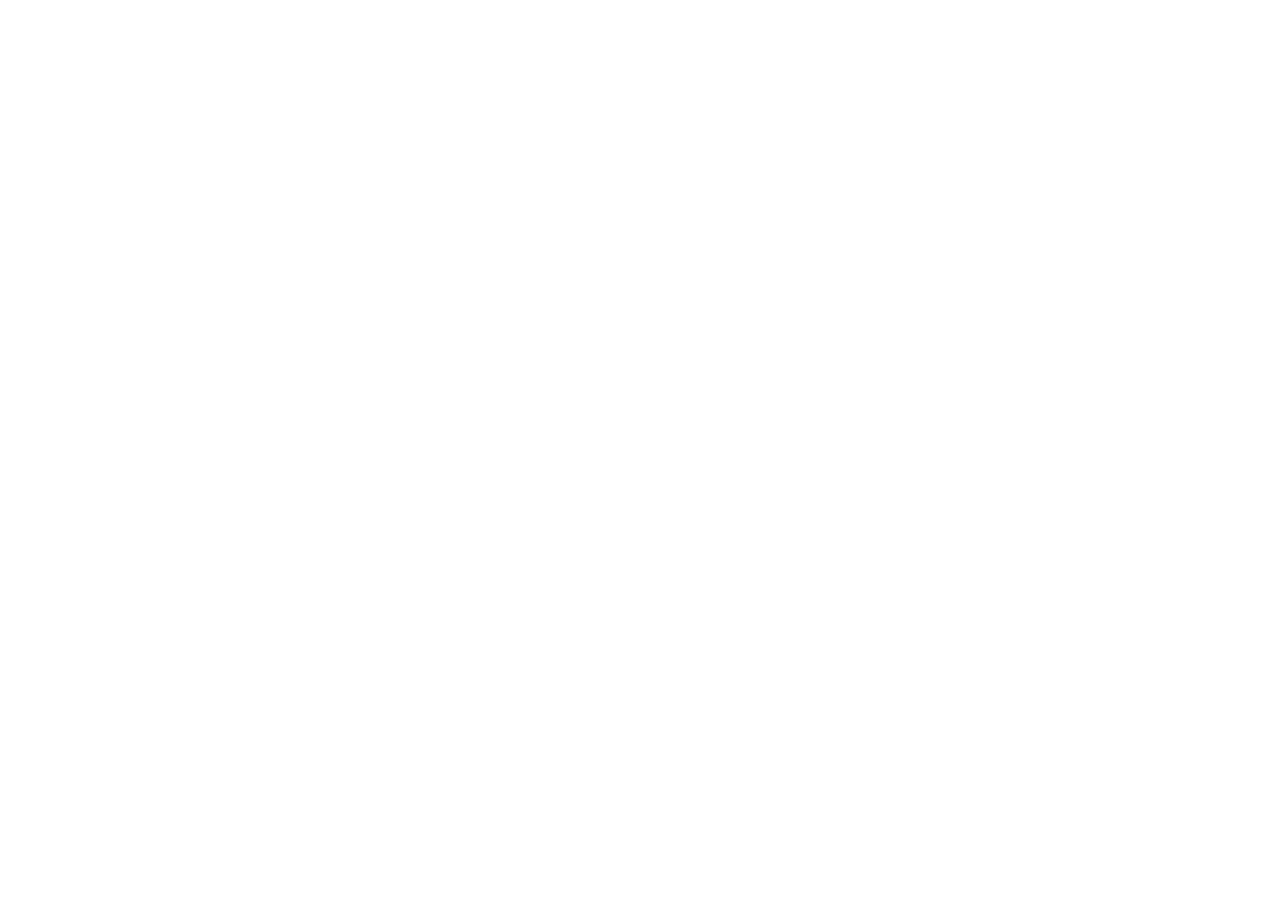
==== pages/chengyuan/01/index.html @ 7661729e "Add files via upload" ====
<!DOCTYPE html>
<html>
    <head>
      <meta charset="UTF-8" />
      <title>max_num</title>
      <script type="text/javascript" src="max_num_3.js" ></script>
      <link rel="stylesheet" href="max_num.css"/>
    </head>
    <body>
     <!-- <br/>
      <br/>
      <button onclick="window.location.reload()">Refresh the page</button> -->
    </body>  
</html>
---- pages/chengyuan/01/max_num.css ----
*{
    
}
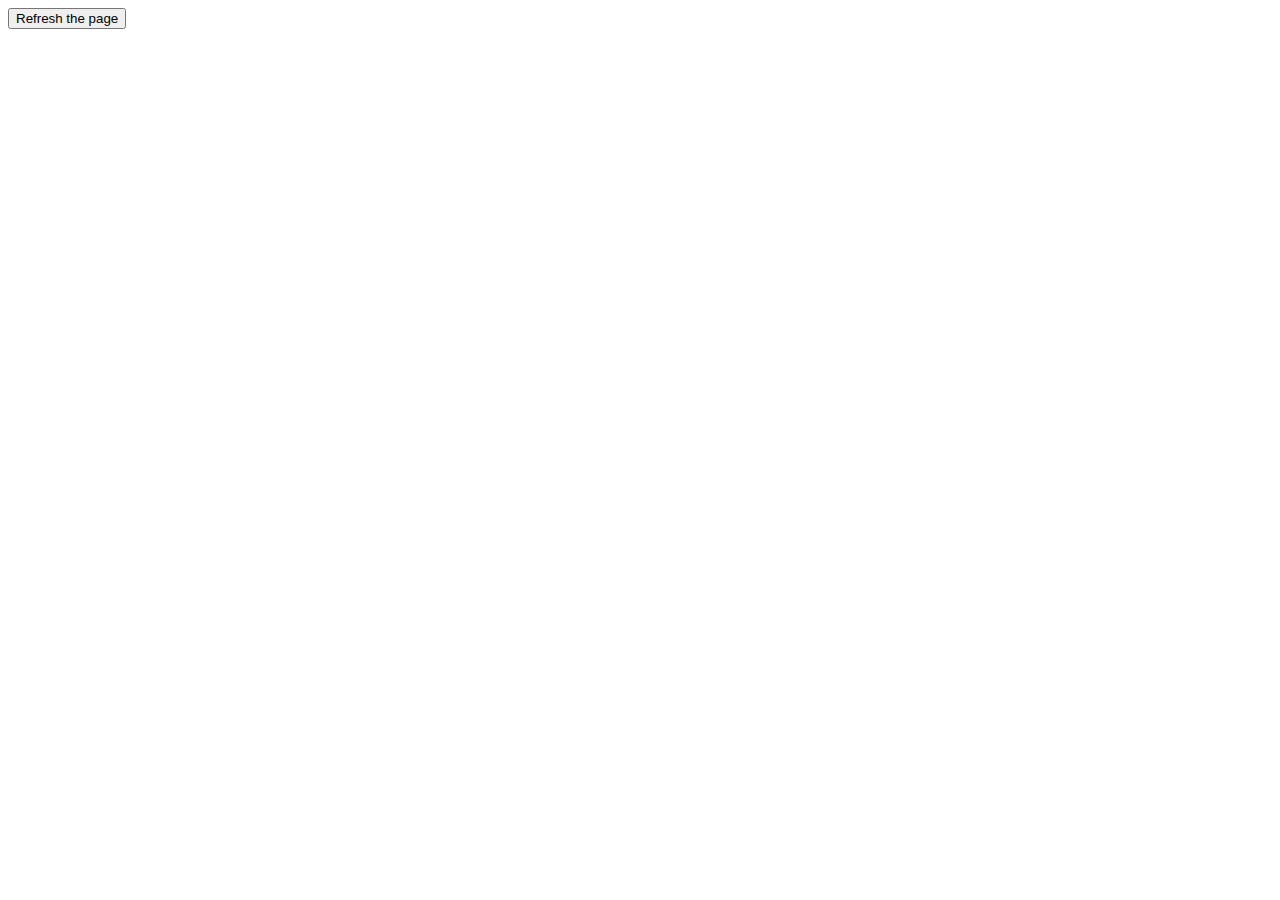
==== commit ecc40a19: "Update index.html" ====
--- a/pages/chengyuan/01/index.html
+++ b/pages/chengyuan/01/index.html
@@ -7,8 +7,6 @@
       <link rel="stylesheet" href="max_num.css"/>
     </head>
     <body>
-     <!-- <br/>
-      <br/>
-      <button onclick="window.location.reload()">Refresh the page</button> -->
+      <button onclick="window.location.reload()">Refresh the page</button>
     </body>  
-</html>+</html>
